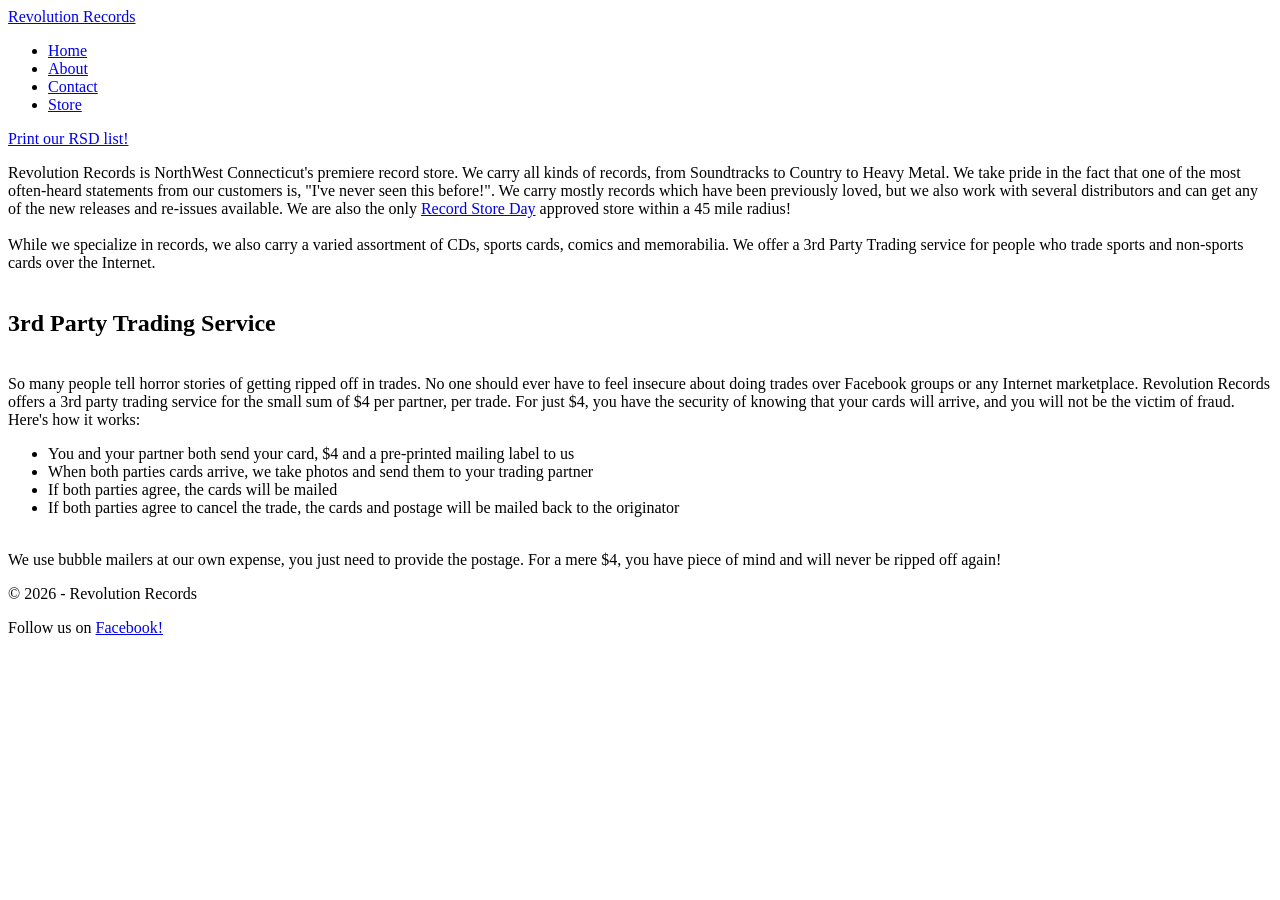
==== index.html @ e6f1f9e8 "Rename Index.html to index.html" ====
<html lang="en">
<head>
<meta charset="utf-8"/><title>
	Home Page - Revolution Records and Cards
</title><script src="http://therevct.com/bundles/modernizr?v=Vd40cG5fYxxjdknf_y9ilK-zi7pnjL35tk9IAsOQgQc1"></script>
<link href="http://therevct.com/Content/css?v=f5ydPh92LWsttS1MEc8JZmFtAgT6RUaer_jy37xBkQs1" rel="stylesheet"/>
<link href="http://therevct.com/favicon.ico" rel="shortcut icon" type="image/x-icon"/><meta name="viewport" content="width=device-width"/></head>
<body>

<form method="post" action="./" id="ctl01">
<input type="hidden" name="__VIEWSTATE" id="__VIEWSTATE" value="MDdrt+3OZAR/B4NV0q5OdxhfiBWMU5YkYhHa8GmLnDTBZacg53uovuUfAsYSLAY79ySgE1yP8di4gZr9JAcp4FTjWB1l901Ti03lRgdrgV0ICtbtvVyhDLwgDltiMwu6M3pgwycJ6g0PeuadqVRZ7zAF5mn8q+MvvJRcRpsb6jf2P6Ao2D80gHy8aYW/2sTnE+F+usZzjQ30QNdHo1W0fg=="/>


<script src="http://therevct.com/bundles/MsAjaxJs?v=J4joXQqg80Lks57qbGfUAfRLic3bXKGafmR6wE4CFtc1" type="text/javascript"></script>
<script src="http://therevct.com/Scripts/jquery-1.8.2.min.js" type="text/javascript"></script>
<script src="http://therevct.com/Scripts/jquery-ui-1.8.24.min.js" type="text/javascript"></script>
<script src="http://therevct.com/bundles/WebFormsJs?v=q9E9g87bUDaS624mcBuZsBaM8xn2E5zd-f4FCdIk2cA1" type="text/javascript"></script>
<input type="hidden" name="__VIEWSTATEGENERATOR" id="__VIEWSTATEGENERATOR" value="CA0B0334"/>

    <header>
        <div class="content-wrapper">
            <div class="float-left">
                <p class="site-title">
                    <a href="./">Revolution Records</a>
                </p>
            </div>
            <div class="float-right">
                <section id="login">

                </section>
                <nav>
                    <ul id="menu">
                        <li><a href="../">Home</a></li>
                        <li><a href="About.html">About</a></li>
                        <li><a href="Contact.html">Contact</a></li>
                        <li><a href="http://store.therevct.com/">Store</a></li>
                    </ul>
                </nav>
            </div>
        </div>
    </header>
    <div id="body">

        <section class="content-wrapper main-content clear-fix">

        <div class="content-wrapper">
            <hgroup class="title">
                <p></p>
                                    <a href="RSD_April_2024.pdf">Print our RSD list!</a>
                    <p>
                    <p>
                    Revolution Records is NorthWest Connecticut's premiere record store.
                    We carry all kinds of records, from Soundtracks to Country to Heavy Metal.
                    We take pride in the fact that one of the most often-heard statements from
                    our customers is, "I've never seen this before!".  We carry mostly records
                    which have been previously loved, but we also work with several distributors
                    and can get any of the new releases and re-issues available.  We are also
                    the only <a href="http://www.recordstoreday.com/">Record Store Day</a>
                    approved store within a 45 mile radius!
                    <br>
                    <br>
                    While we specialize in records, we also carry a varied assortment of CDs,
                    sports cards, comics and memorabilia.  We offer a 3rd Party Trading service
                    for people who trade sports and non-sports cards over the Internet.
                    <br>
                    <br>
                    <h2>3rd Party Trading Service</h2>
                    <br>
                    So many people tell horror stories of getting ripped off in trades.  No one
                    should ever have to feel insecure about doing trades over Facebook groups or
                    any Internet marketplace.  Revolution Records offers a 3rd party trading
                    service for the small sum of $4 per partner, per trade.  For just $4, you
                    have the security of knowing that your cards will arrive, and you will not
                    be the victim of fraud.  Here's how it works:
                    <br>
                    <ul>
                      <li>You and your partner both send your card, $4 and a pre-printed mailing label to us</li>
                      <li>When both parties cards arrive, we take photos and send them to your trading partner</li>
                      <li>If both parties agree, the cards will be mailed</li>
                      <li>If both parties agree to cancel the trade, the cards and postage will be mailed back to the originator</li>
                    </ul>
                    <br>
                    We use bubble mailers at our own expense, you just need to provide the
                    postage.  For a mere $4, you have piece of mind and will never be ripped
                    off again!
            </hgroup>
            <p>

            </p>
        </div>

        </section>
    </div>
    <footer>
        <div class="content-wrapper">
            <div class="float-left">
                <p>&copy; 2026 - Revolution Records</p>
            </div>
            <div class="float-right">
                Follow us on <a href="https://www.facebook.com/TheRevCT">Facebook!</a>
            </div>
        </div>
    </footer>
    </form>
<script defer src="https://web.archive.org/web/20260415133810js_/https://static.cloudflareinsights.com/beacon.min.js/v8c78df7c7c0f484497ecbca7046644da1771523124516" integrity="" data-cf-beacon="{&quot;version&quot;:&quot;2024.11.0&quot;,&quot;token&quot;:&quot;4f4badbb980e4743ac21b9f4db50d598&quot;,&quot;r&quot;:1,&quot;server_timing&quot;:{&quot;name&quot;:{&quot;cfCacheStatus&quot;:true,&quot;cfEdge&quot;:true,&quot;cfExtPri&quot;:true,&quot;cfL4&quot;:true,&quot;cfOrigin&quot;:true,&quot;cfSpeedBrain&quot;:true},&quot;location_startswith&quot;:null}}" crossorigin="anonymous"></script>
</body>
</html>
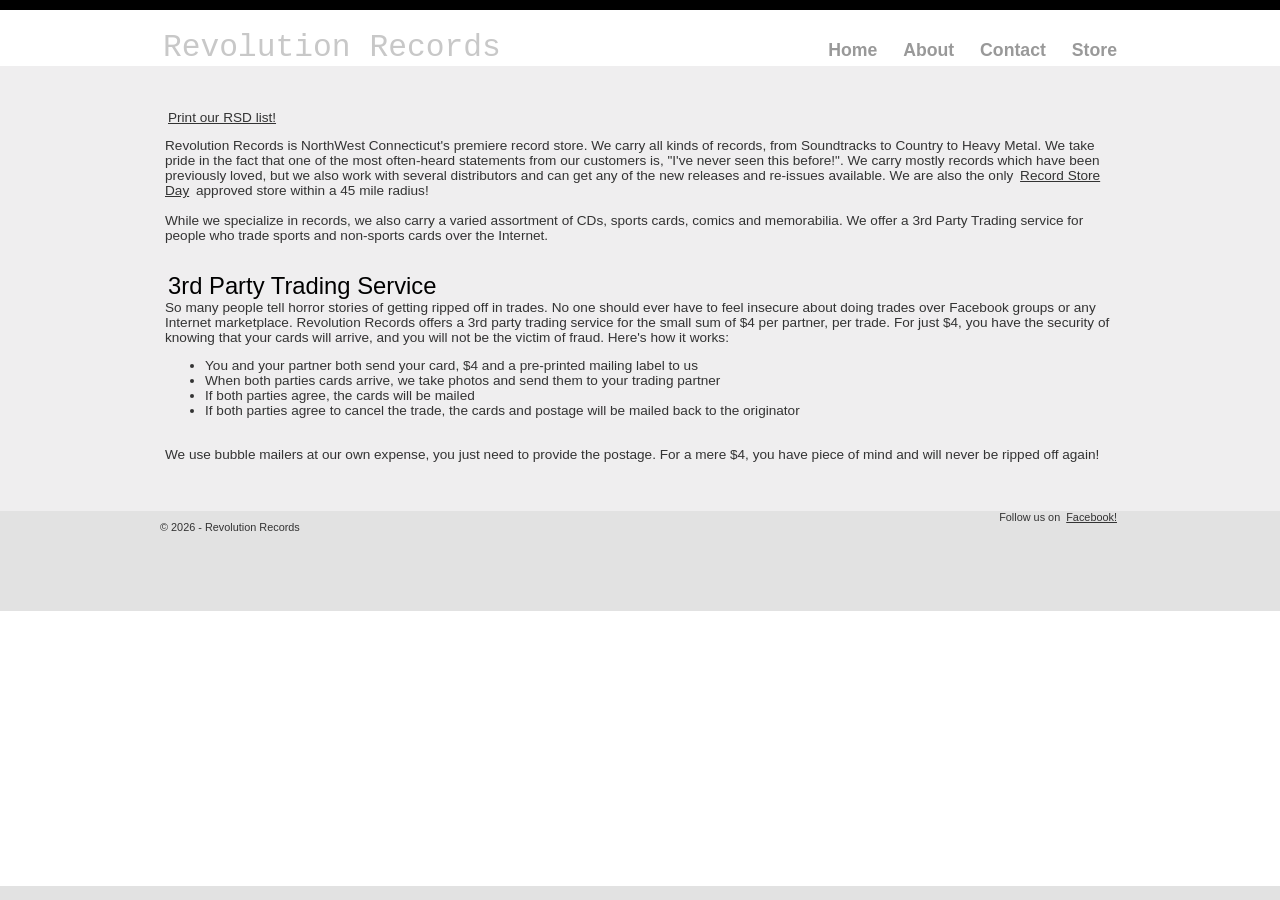
==== commit cb86cc8b: "Update index.html" ====
--- a/index.html
+++ b/index.html
@@ -3,7 +3,7 @@
 <meta charset="utf-8"/><title>
 	Home Page - Revolution Records and Cards
 </title><script src="http://therevct.com/bundles/modernizr?v=Vd40cG5fYxxjdknf_y9ilK-zi7pnjL35tk9IAsOQgQc1"></script>
-<link href="http://therevct.com/Content/css?v=f5ydPh92LWsttS1MEc8JZmFtAgT6RUaer_jy37xBkQs1" rel="stylesheet"/>
+<link rel="stylesheet" href="styles.css">
 <link href="http://therevct.com/favicon.ico" rel="shortcut icon" type="image/x-icon"/><meta name="viewport" content="width=device-width"/></head>
 <body>
 
@@ -30,7 +30,7 @@
                 </section>
                 <nav>
                     <ul id="menu">
-                        <li><a href="../">Home</a></li>
+                        <li><a href="index.html">Home</a></li>
                         <li><a href="About.html">About</a></li>
                         <li><a href="Contact.html">Contact</a></li>
                         <li><a href="http://store.therevct.com/">Store</a></li>
--- a/styles.css
+++ b/styles.css
@@ -0,0 +1,665 @@
+html {
+    background-color: #e2e2e2;
+    margin: 0;
+    padding: 0
+}
+
+body {
+    background-color: #fff;
+    border-top: solid 10px #000;
+    color: #333;
+    font-size: .85em;
+    font-family: "Segoe UI",Verdana,Helvetica,Sans-Serif;
+    margin: 0;
+    padding: 0
+}
+
+a {
+    color: #333;
+    outline: none;
+    padding-left: 3px;
+    padding-right: 3px;
+    text-decoration: underline
+}
+
+a:link,a:visited,a:active,a:hover {
+    color: #333
+}
+
+a:hover {
+    background-color: #c7d1d6
+}
+
+header,footer,hgroup,nav,section {
+    display: block
+}
+
+mark {
+    background-color: #a6dbed;
+    padding-left: 5px;
+    padding-right: 5px
+}
+
+.float-left {
+    float: left
+}
+
+.float-right {
+    float: right
+}
+
+.clear-fix:after {
+    content: ".";
+    clear: both;
+    display: block;
+    height: 0;
+    visibility: hidden
+}
+
+h1,h2,h3,h4,h5,h6 {
+    color: #000;
+    margin-bottom: 0;
+    padding-bottom: 0
+}
+
+h1 {
+    font-size: 2em
+}
+
+h2 {
+    font-size: 1.75em
+}
+
+h3 {
+    font-size: 1.2em
+}
+
+h4 {
+    font-size: 1.1em
+}
+
+h5,h6 {
+    font-size: 1em
+}
+
+h5 a:link,h5 a:visited,h5 a:active {
+    padding: 0;
+    text-decoration: none
+}
+
+.content-wrapper {
+    margin: 0 auto;
+    max-width: 960px
+}
+
+#body {
+    background-color: #efeeef;
+    clear: both;
+    padding-bottom: 35px
+}
+
+.main-content {
+    background: url("/web/20250603023259im_/http://www.therevct.com/Images/accent.png") no-repeat;
+    padding-left: 10px;
+    padding-top: 30px
+}
+
+.featured+.main-content {
+    background: url("/web/20250603023259im_/http://www.therevct.com/Images/heroAccent.png") no-repeat
+}
+
+header .content-wrapper {
+    padding-top: 20px
+}
+
+footer {
+    clear: both;
+    background-color: #e2e2e2;
+    font-size: .8em;
+    height: 100px
+}
+
+.site-title {
+    color: #c8c8c8;
+    font-family: Rockwell,Consolas,"Courier New",Courier,monospace;
+    font-size: 2.3em;
+    margin: 0
+}
+
+.site-title a,.site-title a:hover,.site-title a:active {
+    background: none;
+    color: #c8c8c8;
+    outline: none;
+    text-decoration: none
+}
+
+#login {
+    display: block;
+    font-size: .85em;
+    margin: 0 0 10px;
+    text-align: right
+}
+
+#login a {
+    background-color: #d3dce0;
+    margin-left: 10px;
+    margin-right: 3px;
+    padding: 2px 3px;
+    text-decoration: none
+}
+
+#login a.username {
+    background: none;
+    margin-left: 0;
+    text-decoration: underline
+}
+
+#login ul {
+    margin: 0
+}
+
+#login li {
+    display: inline;
+    list-style: none
+}
+
+ul#menu {
+    font-size: 1.3em;
+    font-weight: 600;
+    margin: 0 0 5px;
+    padding: 0;
+    text-align: right
+}
+
+ul#menu li {
+    display: inline;
+    list-style: none;
+    padding-left: 15px
+}
+
+ul#menu li a {
+    background: none;
+    color: #999;
+    text-decoration: none
+}
+
+ul#menu li a:hover {
+    color: #333;
+    text-decoration: none
+}
+
+.featured {
+    background-color: #fff
+}
+
+.featured .content-wrapper {
+    background-color: #7ac0da;
+    background-image: -ms-linear-gradient(left,#7ac0da 0%,#a4d4e6 100%);
+    background-image: -o-linear-gradient(left,#7ac0da 0%,#a4d4e6 100%);
+    background-image: -webkit-gradient(linear,left top,right top,color-stop(0,#7ac0da),color-stop(1,#a4d4e6));
+    background-image: -webkit-linear-gradient(left,#7ac0da 0%,#a4d4e6 100%);
+    background-image: linear-gradient(left,#7ac0da 0%,#a4d4e6 100%);
+    color: #3e5667;
+    padding: 20px 40px 30px 40px
+}
+
+.featured hgroup.title h1,.featured hgroup.title h2 {
+    color: #fff
+}
+
+.featured p {
+    font-size: 1.1em
+}
+
+hgroup.title {
+    margin-bottom: 10px
+}
+
+hgroup.title h1,hgroup.title h2 {
+    display: inline
+}
+
+hgroup.title h2 {
+    font-weight: normal;
+    margin-left: 3px
+}
+
+section.feature {
+    width: 300px;
+    float: left;
+    padding: 10px
+}
+
+ol.round {
+    list-style-type: none;
+    padding-left: 0
+}
+
+ol.round li {
+    margin: 25px 0;
+    padding-left: 45px
+}
+
+ol.round li.zero {
+    background: url("/web/20250603023259im_/http://www.therevct.com/Images/orderedList0.png") no-repeat
+}
+
+ol.round li.one {
+    background: url("/web/20250603023259im_/http://www.therevct.com/Images/orderedList1.png") no-repeat
+}
+
+ol.round li.two {
+    background: url("/web/20250603023259im_/http://www.therevct.com/Images/orderedList2.png") no-repeat
+}
+
+ol.round li.three {
+    background: url("/web/20250603023259im_/http://www.therevct.com/Images/orderedList3.png") no-repeat
+}
+
+ol.round li.four {
+    background: url("/web/20250603023259im_/http://www.therevct.com/Images/orderedList4.png") no-repeat
+}
+
+ol.round li.five {
+    background: url("/web/20250603023259im_/http://www.therevct.com/Images/orderedList5.png") no-repeat
+}
+
+ol.round li.six {
+    background: url("/web/20250603023259im_/http://www.therevct.com/Images/orderedList6.png") no-repeat
+}
+
+ol.round li.seven {
+    background: url("/web/20250603023259im_/http://www.therevct.com/Images/orderedList7.png") no-repeat
+}
+
+ol.round li.eight {
+    background: url("/web/20250603023259im_/http://www.therevct.com/Images/orderedList8.png") no-repeat
+}
+
+ol.round li.nine {
+    background: url("/web/20250603023259im_/http://www.therevct.com/Images/orderedList9.png") no-repeat
+}
+
+article {
+    float: left;
+    width: 70%
+}
+
+aside {
+    float: right;
+    width: 25%
+}
+
+aside ul {
+    list-style: none;
+    padding: 0
+}
+
+aside ul li {
+    background: url("/web/20250603023259im_/http://www.therevct.com/Images/bullet.png") no-repeat 0 50%;
+    padding: 2px 0 2px 20px
+}
+
+.label {
+    font-weight: 700
+}
+
+#loginForm {
+    border-right: solid 2px #c8c8c8;
+    float: left;
+    width: 55%
+}
+
+#loginForm .validation-error {
+    display: block;
+    margin-left: 15px
+}
+
+#socialLoginForm {
+    margin-left: 40px;
+    float: left;
+    width: 40%
+}
+
+#socialLoginForm h2 {
+    margin-bottom: 5px
+}
+
+fieldset.open-auth-providers {
+    margin-top: 15px
+}
+
+fieldset.open-auth-providers button {
+    margin-bottom: 12px
+}
+
+.contact h3 {
+    font-size: 1.2em
+}
+
+.contact p {
+    margin: 5px 0 0 10px
+}
+
+.contact iframe {
+    border: 1px solid #333;
+    margin: 5px 0 0 10px
+}
+
+fieldset {
+    border: none;
+    margin: 0;
+    padding: 0
+}
+
+fieldset legend {
+    display: none
+}
+
+fieldset ol {
+    padding: 0;
+    list-style: none
+}
+
+fieldset ol li {
+    padding-bottom: 5px
+}
+
+label {
+    display: block;
+    font-size: 1.2em;
+    font-weight: 600
+}
+
+label.checkbox {
+    display: inline
+}
+
+input,textarea {
+    border: 1px solid #e2e2e2;
+    background: #fff;
+    color: #333;
+    font-size: 1.2em;
+    margin: 5px 0 6px 0;
+    padding: 5px;
+    width: 300px
+}
+
+textarea {
+    font-family: inherit;
+    width: 500px
+}
+
+input:focus,textarea:focus {
+    border: 1px solid #7ac0da
+}
+
+input[type="checkbox"] {
+    background: transparent;
+    border: inherit;
+    width: auto
+}
+
+input[type="submit"],input[type="button"],button {
+    background-color: #d3dce0;
+    border: 1px solid #787878;
+    cursor: pointer;
+    font-size: 1.2em;
+    font-weight: 600;
+    padding: 7px;
+    margin-right: 8px;
+    width: auto
+}
+
+td input[type="submit"],td input[type="button"],td button {
+    font-size: 1em;
+    padding: 4px;
+    margin-right: 4px
+}
+
+.message-info {
+    border: 1px solid;
+    clear: both;
+    padding: 10px 20px
+}
+
+.message-error {
+    clear: both;
+    color: #e80c4d;
+    font-size: 1.1em;
+    font-weight: bold;
+    margin: 20px 0 10px 0
+}
+
+.message-success {
+    color: #7ac0da;
+    font-size: 1.3em;
+    font-weight: bold;
+    margin: 20px 0 10px 0
+}
+
+.error {
+    color: #e80c4d
+}
+
+.field-validation-error {
+    color: #e80c4d;
+    font-weight: bold
+}
+
+.field-validation-valid {
+    display: none
+}
+
+input.input-validation-error {
+    border: 1px solid #e80c4d
+}
+
+input[type="checkbox"].input-validation-error {
+    border: 0 none
+}
+
+.validation-summary-errors {
+    color: #e80c4d;
+    font-weight: bold;
+    font-size: 1.1em
+}
+
+.validation-summary-valid {
+    display: none
+}
+
+table {
+    border-collapse: collapse;
+    border-spacing: 0;
+    margin-top: .75em;
+    border: 0 none
+}
+
+th {
+    font-size: 1.2em;
+    text-align: left;
+    border: none 0;
+    padding-left: 0
+}
+
+th a {
+    display: block;
+    position: relative
+}
+
+th a:link,th a:visited,th a:active,th a:hover {
+    color: #333;
+    font-weight: 600;
+    text-decoration: none;
+    padding: 0
+}
+
+th a:hover {
+    color: #000
+}
+
+th.asc a,th.desc a {
+    margin-right: .75em
+}
+
+th.asc a:after,th.desc a:after {
+    display: block;
+    position: absolute;
+    right: 0;
+    top: 0;
+    font-size: .75em
+}
+
+th.asc a:after {
+    content: '?'
+}
+
+th.desc a:after {
+    content: '?'
+}
+
+td {
+    padding: .25em 2em .25em 0;
+    border: 0 none
+}
+
+tr.pager td {
+    padding: 0 .25em 0 0
+}
+
+@media only screen and (max-width: 850px) {
+    header .float-left,header .float-right {
+        float:none
+    }
+
+    header .site-title {
+        margin: 10px;
+        text-align: center
+    }
+
+    #login {
+        font-size: .85em;
+        margin: 0 0 12px;
+        text-align: center
+    }
+
+    #login ul {
+        margin: 5px 0;
+        padding: 0
+    }
+
+    #login li {
+        display: inline;
+        list-style: none;
+        margin: 0;
+        padding: 0
+    }
+
+    #login a {
+        background: none;
+        color: #999;
+        font-weight: 600;
+        margin: 2px;
+        padding: 0
+    }
+
+    #login a:hover {
+        color: #333
+    }
+
+    nav {
+        margin-bottom: 5px
+    }
+
+    ul#menu {
+        margin: 0;
+        padding: 0;
+        text-align: center
+    }
+
+    ul#menu li {
+        margin: 0;
+        padding: 0
+    }
+
+    .main-content,.featured+.main-content {
+        background-position: 10px 0
+    }
+
+    .content-wrapper {
+        padding-right: 10px;
+        padding-left: 10px
+    }
+
+    .featured .content-wrapper {
+        padding: 10px
+    }
+
+    article,aside {
+        float: none;
+        width: 100%
+    }
+
+    ol.round {
+        list-style-type: none;
+        padding-left: 0
+    }
+
+    ol.round li {
+        padding-left: 10px;
+        margin: 25px 0
+    }
+
+    ol.round li.zero,ol.round li.one,ol.round li.two,ol.round li.three,ol.round li.four,ol.round li.five,ol.round li.six,ol.round li.seven,ol.round li.eight,ol.round li.nine {
+        background: none
+    }
+
+    section.feature {
+        float: none;
+        padding: 10px;
+        width: auto
+    }
+
+    section.feature img {
+        color: #999;
+        content: attr(alt);
+        font-size: 1.5em;
+        font-weight: 600
+    }
+
+    input {
+        width: 90%
+    }
+
+    #loginForm {
+        border-right: none;
+        float: none;
+        width: auto
+    }
+
+    #loginForm .validation-error {
+        display: block;
+        margin-left: 15px
+    }
+
+    #socialLoginForm {
+        margin-left: 0;
+        float: none;
+        width: auto
+    }
+
+    footer .float-left,footer .float-right {
+        float: none
+    }
+
+    footer {
+        text-align: center;
+        height: auto;
+        padding: 10px 0
+    }
+
+    footer p {
+        margin: 0
+    }
+}
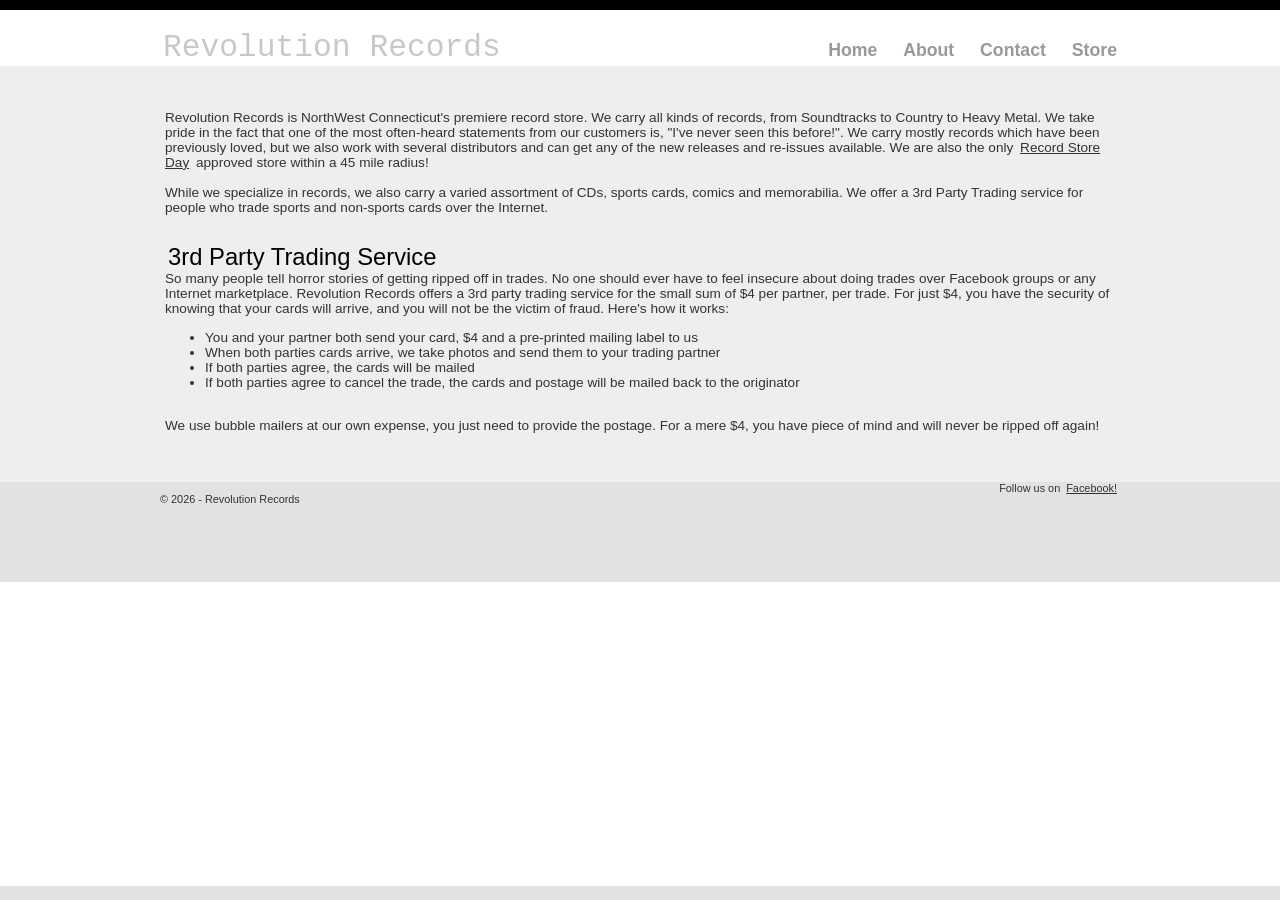
==== commit fdd2677d: "Update index.html" ====
--- a/index.html
+++ b/index.html
@@ -46,7 +46,7 @@
         <div class="content-wrapper">
             <hgroup class="title">
                 <p></p>
-                                    <a href="RSD_April_2024.pdf">Print our RSD list!</a>
+                    <!--                <a href="RSD_April_2024.pdf">Print our RSD list!</a>  -->
                     <p>
                     <p>
                     Revolution Records is NorthWest Connecticut's premiere record store.
